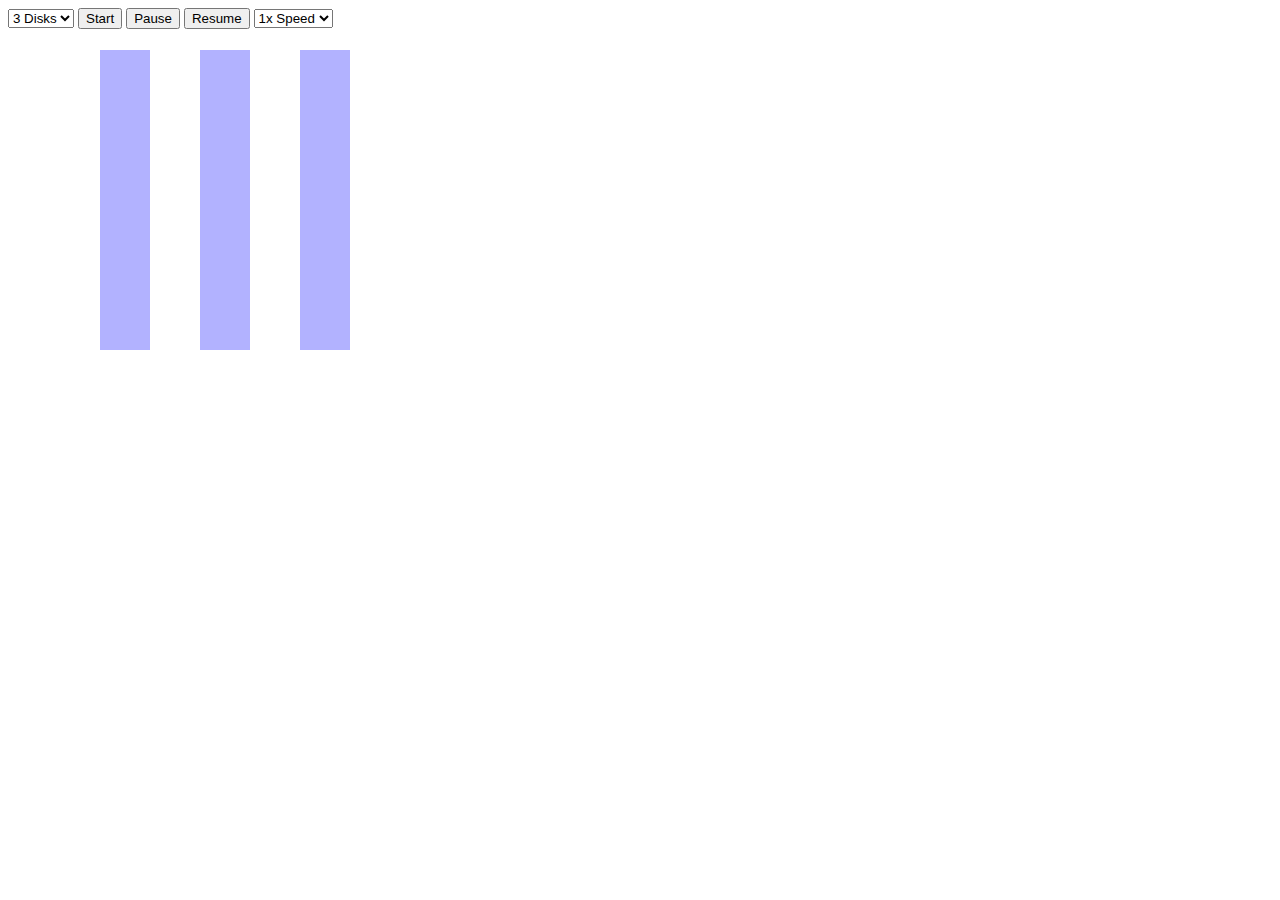
==== index.html @ 6b71470b "Add files via upload" ====
<!DOCTYPE html>
<!--
Click nbfs://nbhost/SystemFileSystem/Templates/Licenses/license-default.txt to change this license
Click nbfs://nbhost/SystemFileSystem/Templates/Other/html.html to edit this template
-->
<html>
    <head>
        <link rel="stylesheet" href="style.css" type="text/css"/>

        <title>TODO supply a title</title>
        <meta charset="UTF-8">
        <meta name="viewport" content="width=device-width, initial-scale=1.0">
        <style>
            .clsl{
                color:purple
            }
            .layer{
                position:absolute;
                background-color: orange;
                border-radius: 5px;
                public class Pillar {  
    private double height;   
    private double width;    
     
    
  
            }
            
            
            
            
           </style>
            <style id=dynamic>
            @keyframes diskmove
            {
                0%{
                    left:100px;
                    top:200px
                }
                100%{
                    left:400px;
                    top:500px
                }
            }
      </style>
    </head>
    <body>
    
               <script src="js/Drag.js"></script>
                <script src="js/Hanoi.js"></script>
                 
               
    </body>
    
    <!DOCTYPE html>
<html>
<head>
    <title>Draggable Transparent Pillars</title>
    <style>
        .pillar {
            position: absolute;
            width: 50px;
            height: 300px;
            background-color: rgba(0, 0, 255, 0.3); /* Transparent blue */
            cursor: grab;
        }
    </style>
</head>
<body>
    <div id="pillar1" class="pillar" style="top: 50px; left: 100px;"></div>
    <div id="pillar2" class="pillar" style="top: 50px; left: 200px;"></div>
    <div id="pillar3" class="pillar" style="top: 50px; left: 300px;"></div>

    <script>
        document.addEventListener('DOMContentLoaded', function() {
            const pillars = document.querySelectorAll('.pillar');

            pillars.forEach(pillar => {
                pillar.onmousedown = function(event) {
                    let shiftX = event.clientX - pillar.getBoundingClientRect().left;
                    let shiftY = event.clientY - pillar.getBoundingClientRect().top;

                    function moveAt(pageX, pageY) {
                        pillar.style.left = pageX - shiftX + 'px';
                        pillar.style.top = pageY - shiftY + 'px';
                    }

                    function onMouseMove(event) {
                        moveAt(event.pageX, event.pageY);
                    }

                    document.addEventListener('mousemove', onMouseMove);

                    pillar.onmouseup = function() {
                        document.removeEventListener('mousemove', onMouseMove);
                        pillar.onmouseup = null;
                    };

                    pillar.ondragstart = function() {
                        return false;
                    };
                };
            });
        });
        // 动态调整动画
function moveDisk(disk, targetX) {
  disk.style.setProperty('--moveX', `${targetX}px`);
  disk.style.animation = 'moveDisk 1s forwards';
}

// 控件事件处理逻辑
document.querySelector('#startButton').addEventListener('click', startGame);
document.querySelector('#pauseButton').addEventListener('click', pauseGame);
document.querySelector('#resumeButton').addEventListener('click', resumeGame);

let timeoutHandle;
function startGame() {
  // 游戏逻辑
}

function pauseGame() {
  clearTimeout(timeoutHandle);
}

function resumeGame() {
  // 根据当前游戏状态恢复
}


    </script>
</body>
</html>
<div>
  <select id="numDisks">
    <option value="3">3 Disks</option>
    <option value="4">4 Disks</option>
    <!-- 更多选项 -->
  </select>
  <button id="startButton">Start</button>
  <button id="pauseButton">Pause</button>
  <button id="resumeButton">Resume</button>
  <select id="moveSpeed">
    <option value="1">1x Speed</option>
    <option value="2">2x Speed</option>
    <!-- 更多速度选项 -->
  </select>
</div>  

    


<!--div>
    <div style="background-color: yellow;width:200px;height: 60px;border-radius: 100px/30px;z-index: 1"></div> 
<div style="position: relative;top:-30px;background-color: orange;width:200px;height: 20px;z-index: 2"></div>
    <div style="position: relative;top:-60px;background-color: yellow;width:200px;height: 60px;border-radius: 100px/30px;border: 1px red solid;z-index: 10"></div>
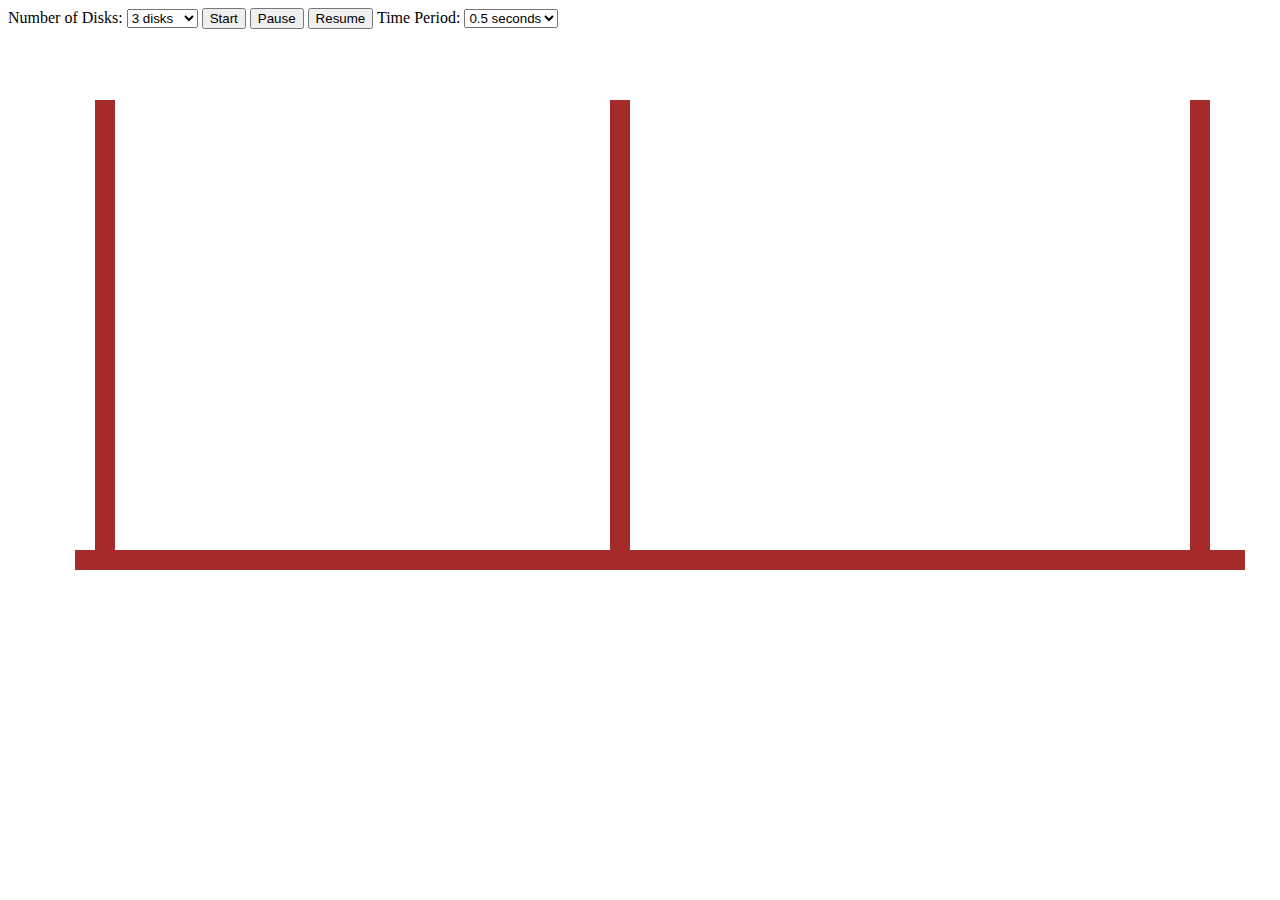
==== commit 85b89da1: "Add files via upload" ====
--- a/index.html
+++ b/index.html
@@ -4,151 +4,179 @@
 Click nbfs://nbhost/SystemFileSystem/Templates/Other/html.html to edit this template
 -->
 <html>
+    
     <head>
-        <link rel="stylesheet" href="style.css" type="text/css"/>
-
-        <title>TODO supply a title</title>
+        
+        <title>Tower of Hanoi</title>
         <meta charset="UTF-8">
         <meta name="viewport" content="width=device-width, initial-scale=1.0">
         <style>
-            .clsl{
-                color:purple
-            }
-            .layer{
-                position:absolute;
-                background-color: orange;
-                border-radius: 5px;
-                public class Pillar {  
-    private double height;   
-    private double width;    
-     
-    
-  
-            }
             
             
-            
-            
-           </style>
-            <style id=dynamic>
-            @keyframes diskmove
-            {
-                0%{
-                    left:100px;
-                    top:200px
+            .clsl {
+                color: purple;
+            }
+
+            .layer {
+                position: absolute;
+                background-color: orange;
+                border-radius: 10px;
+
+            }
+
+            .tower {
+                width: 20px;
+                height: 450px;
+                background-color: brown;
+                position: absolute;
+                top:100px;
+            }
+            .tower1 {
+                width: 1170px;
+                height: 20px;
+                background-color: brown;
+                position: absolute;
+                top:550px;
+            }
+        </style>
+        <style id="dynamic">
+            @keyframes diskmove {
+                0% {
+                    left: 100px;
+                    top: 200px;
                 }
-                100%{
-                    left:400px;
-                    top:500px
+                100% {
+                    left: 400px;
+                    top: 500px;
                 }
             }
-      </style>
+        </style>
     </head>
     <body>
-    
-               <script src="js/Drag.js"></script>
-                <script src="js/Hanoi.js"></script>
-                 
-               
-    </body>
-    
-    <!DOCTYPE html>
-<html>
-<head>
-    <title>Draggable Transparent Pillars</title>
-    <style>
-        .pillar {
-            position: absolute;
-            width: 50px;
-            height: 300px;
-            background-color: rgba(0, 0, 255, 0.3); /* Transparent blue */
-            cursor: grab;
-        }
-    </style>
-</head>
-<body>
-    <div id="pillar1" class="pillar" style="top: 50px; left: 100px;"></div>
-    <div id="pillar2" class="pillar" style="top: 50px; left: 200px;"></div>
-    <div id="pillar3" class="pillar" style="top: 50px; left: 300px;"></div>
+        
+        <div>
+            Number of Disks:
+            <select id="numdisks">
+                <option value="3">3 disks</option>
+                <option value="4">4 disks</option>
+                <option value="5">5 disks</option>
+                <option value="6">6 disks</option>
+                <option value="7">7 disks</option>
+                <option value="8">8 disks</option>
+                <option value="9">9 disks</option>
+                <option value="10">10 disks</option>
 
-    <script>
-        document.addEventListener('DOMContentLoaded', function() {
-            const pillars = document.querySelectorAll('.pillar');
+            </select>
+            
+            <input type="button" id="startbtn" value="Start" class="butlooking" onclick="startgame()"
+                   onmouseenter="showhint('Select number of disks then click this button to start', 'start')"
+                   onmouseout="hidehint('start')">
+            <input 
+                type="button" id="pausebtn" value="Pause" class="butlooking" onclick="pauseGame()"
+                   onmouseenter="showHint('Pause the game', 'pause')"
+                   onmouseout="hideHint('pause')">
 
-            pillars.forEach(pillar => {
-                pillar.onmousedown = function(event) {
-                    let shiftX = event.clientX - pillar.getBoundingClientRect().left;
-                    let shiftY = event.clientY - pillar.getBoundingClientRect().top;
+            <input type="button" id="resumebtn" value="Resume" class="butlooking" onclick="resumegame()"
+                   onmouseenter="showhint('Resume the game', 'resume')"
+                   onmouseout="hidehint('resume')">
+            Time Period:
+            <select id="period">
+                <option value="0.5">0.5 seconds</option>
+                <option value="1">1 second</option>
+                <option value="1.5">1.5 seconds</option>
+                <option value="2">2 seconds</option>
+                <option value="2.5">2.5 seconds</option>
+            </select>
+        </div>
 
-                    function moveAt(pageX, pageY) {
-                        pillar.style.left = pageX - shiftX + 'px';
-                        pillar.style.top = pageY - shiftY + 'px';
-                    }
-
-                    function onMouseMove(event) {
-                        moveAt(event.pageX, event.pageY);
-                    }
-
-                    document.addEventListener('mousemove', onMouseMove);
-
-                    pillar.onmouseup = function() {
-                        document.removeEventListener('mousemove', onMouseMove);
-                        pillar.onmouseup = null;
-                    };
-
-                    pillar.ondragstart = function() {
-                        return false;
-                    };
-                };
-            });
-        });
-        // 动态调整动画
-function moveDisk(disk, targetX) {
-  disk.style.setProperty('--moveX', `${targetX}px`);
-  disk.style.animation = 'moveDisk 1s forwards';
-}
-
-// 控件事件处理逻辑
-document.querySelector('#startButton').addEventListener('click', startGame);
-document.querySelector('#pauseButton').addEventListener('click', pauseGame);
-document.querySelector('#resumeButton').addEventListener('click', resumeGame);
-
-let timeoutHandle;
-function startGame() {
-  // 游戏逻辑
-}
-
-function pauseGame() {
-  clearTimeout(timeoutHandle);
-}
-
-function resumeGame() {
-  // 根据当前游戏状态恢复
-}
+        <div id="tower1" class="tower" style="left: 95px;"></div>
+        <div id="tower2" class="tower" style="left: 610px;"></div>
+        <div id="tower3" class="tower" style="left: 1190px;"></div>
+        <div id="tower4" class="tower1" style="left: 75px;"></div>
 
 
-    </script>
-</body>
-</html>
-<div>
-  <select id="numDisks">
-    <option value="3">3 Disks</option>
-    <option value="4">4 Disks</option>
-    <!-- 更多选项 -->
-  </select>
-  <button id="startButton">Start</button>
-  <button id="pauseButton">Pause</button>
-  <button id="resumeButton">Resume</button>
-  <select id="moveSpeed">
-    <option value="1">1x Speed</option>
-    <option value="2">2x Speed</option>
-    <!-- 更多速度选项 -->
-  </select>
-</div>  
 
-    
+        <script>
+            let orderOfInstructions;
+            let handle;
+            let N;
+            let period;
+            let isPaused = false; 
+
+            function showhint(hint, key) {
+                let dv = document.createElement('div');
+                dv.id = key;
+                dv.style.cssText = 'position:absolute;left:300px;top:200px;background-color:yellow;color:purple;box-shadow:3px 3px #674578';
+                dv.className = 'cnmae';
+                dv.innerHTML = hint;
+                document.body.appendChild(dv);
+            }
+
+            function hidehint(key) {
+                let dv = document.getElementById(key);
+                dv.parentNode.removeChild(dv);
+            }
+
+            function startgame() {
+                let s = document.getElementById('numdisks');
+                let nd = s.options[s.selectedIndex].value;
+                N = parseInt(nd);
+           
+                move(); // generate instructions
+                movedisk(0); // execute 1st instruction and schedule 2nd
+            }
+
+            function pausegame() {
+                clearTimeout(handle);
+                isPaused = true; // 设置isPaused为true
+            }
+
+            function resumegame() {
+                isPaused = false; // 设置isPaused为false
+                movedisk(orderOfInstructions);
+            }
+            function movedisk(n) {
+                if (isPaused) {
+                    return;
+                }
+
+                if (n < orderOfInstructions.length) {
+                    let i = orderOfInstructions[n][0];
+                    let j = orderOfInstructions[n][1];
+                    moveone(i, j);
+                    n++;
+                    handle = setTimeout(function () {
+                        movedisk(n);
+                    }, period);
+                }
+            }
 
 
+
+
+
+            function tower(n) {
+                let tower1 = document.getElementById('tower1');
+                let tower2 = document.getElementById('tower2');
+                let tower3 = document.getElementById('tower3');
+                let tower4 = document.getElementById('tower4');
+                tower1.innerHTML = '';
+                tower2.innerHTML = '';
+                tower3.innerHTML = '';
+                tower4.innerHTML = '';
+
+            }
+
+
+
+
+
+
+        </script>
+        <script src="js/Drag.js"></script>
+        <script src="js/Hanoi.js"></script>            
+    </body>
+</html>
 <!--div>
     <div style="background-color: yellow;width:200px;height: 60px;border-radius: 100px/30px;z-index: 1"></div> 
 <div style="position: relative;top:-30px;background-color: orange;width:200px;height: 20px;z-index: 2"></div>
@@ -156,3 +184,10 @@
 
 
 
+
+</div>
+    </body>
+</html>
+
+
+
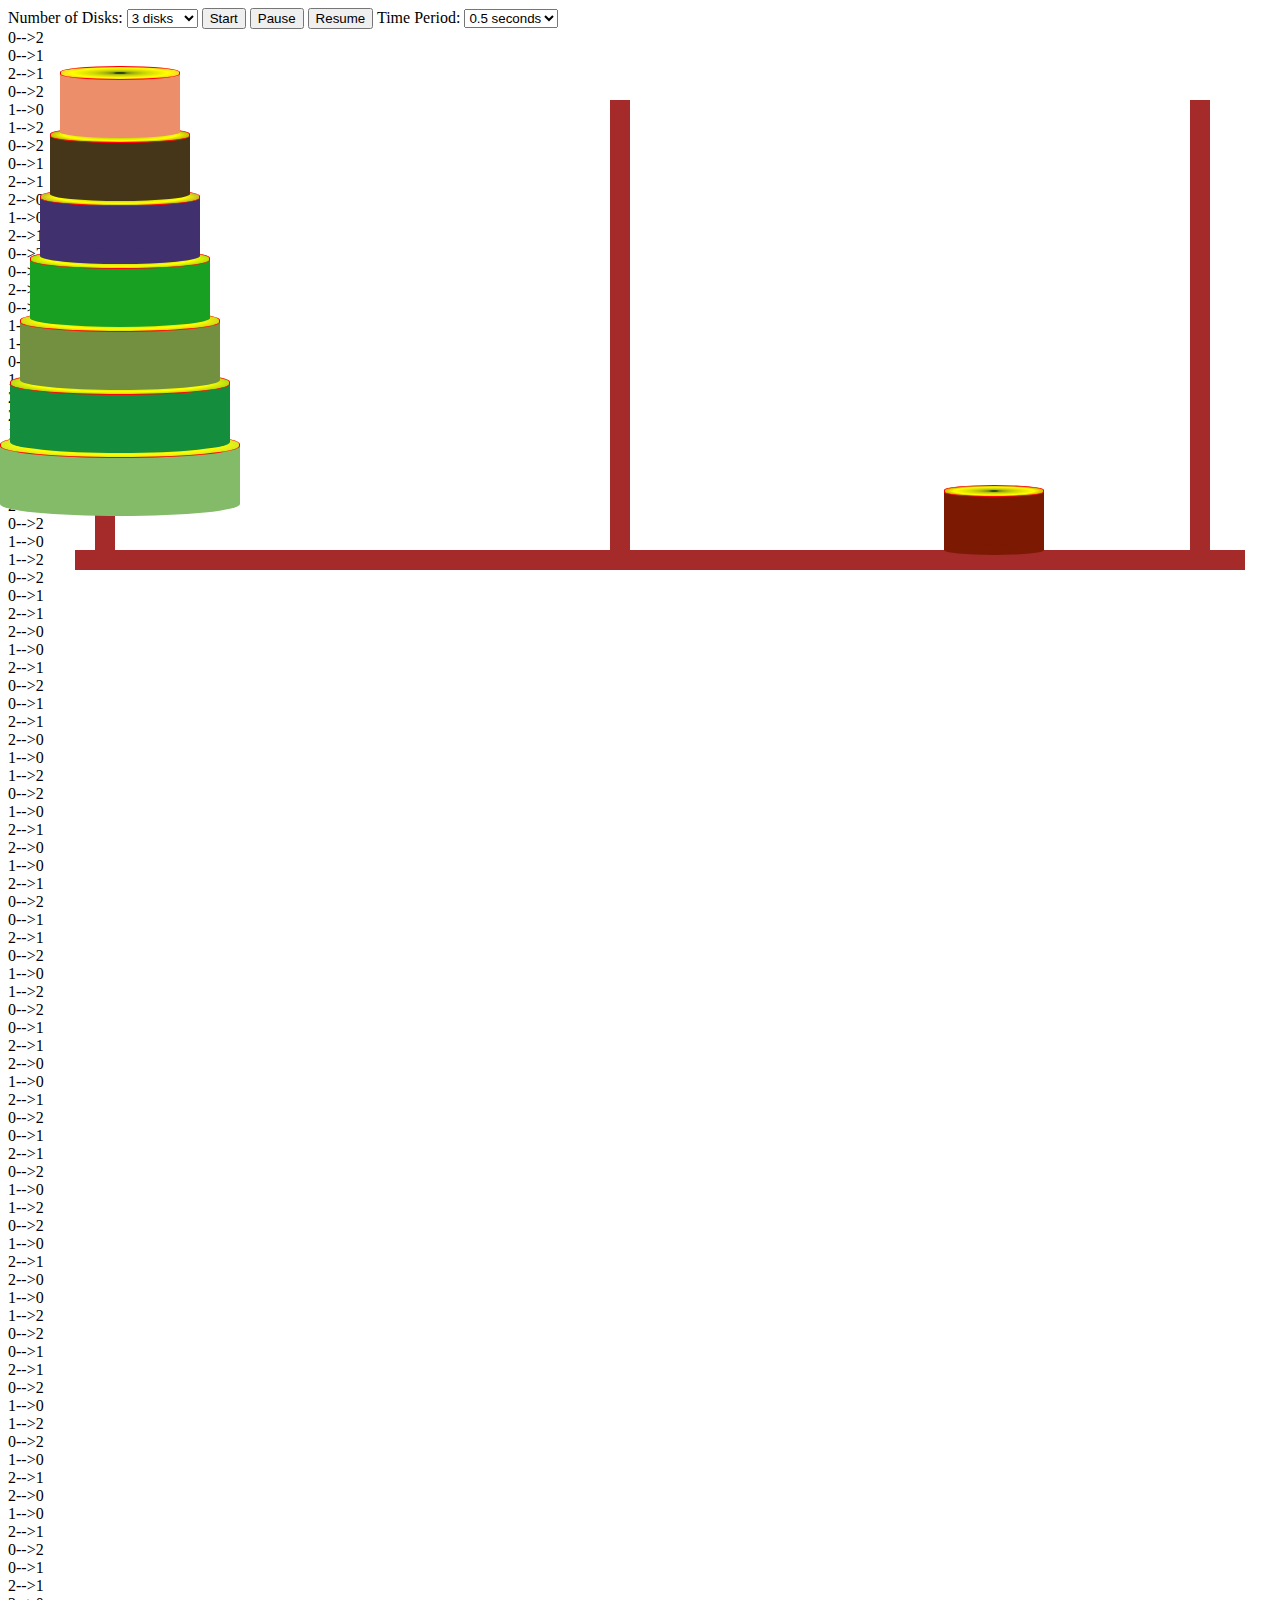
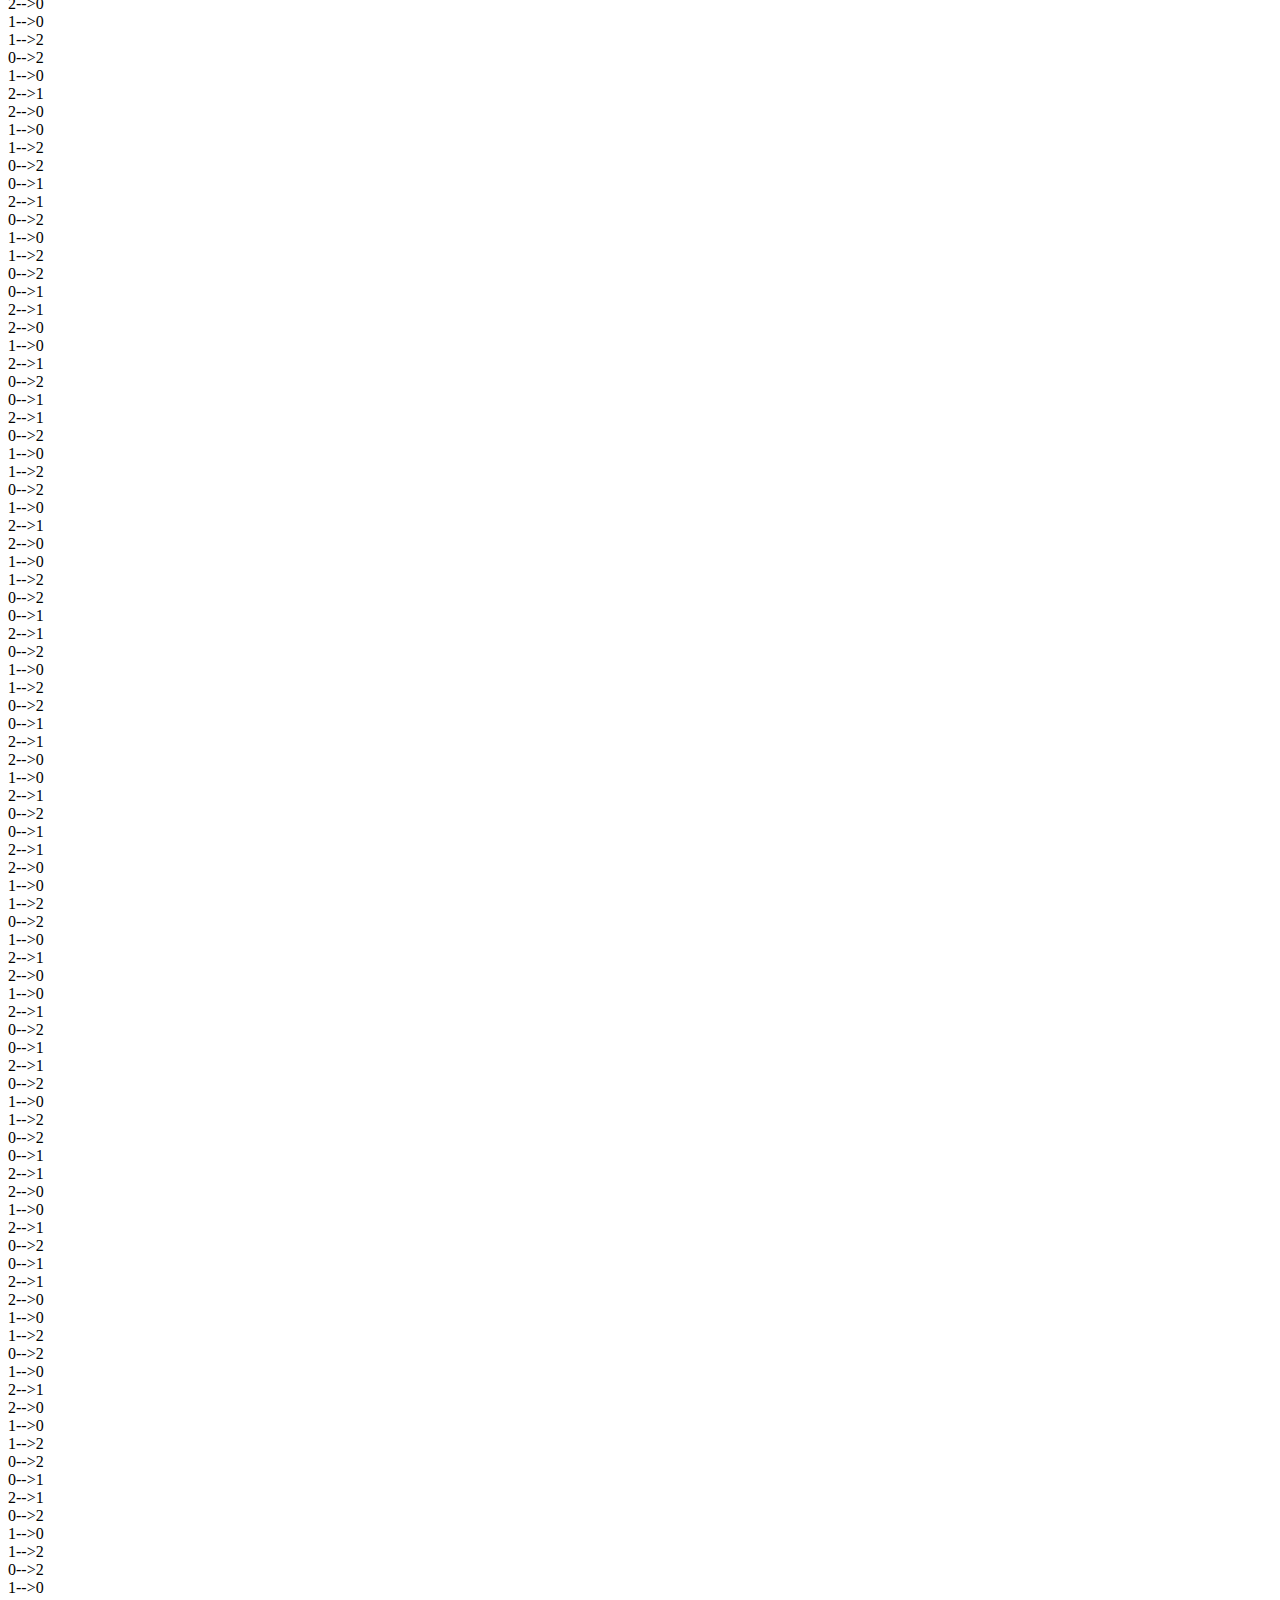
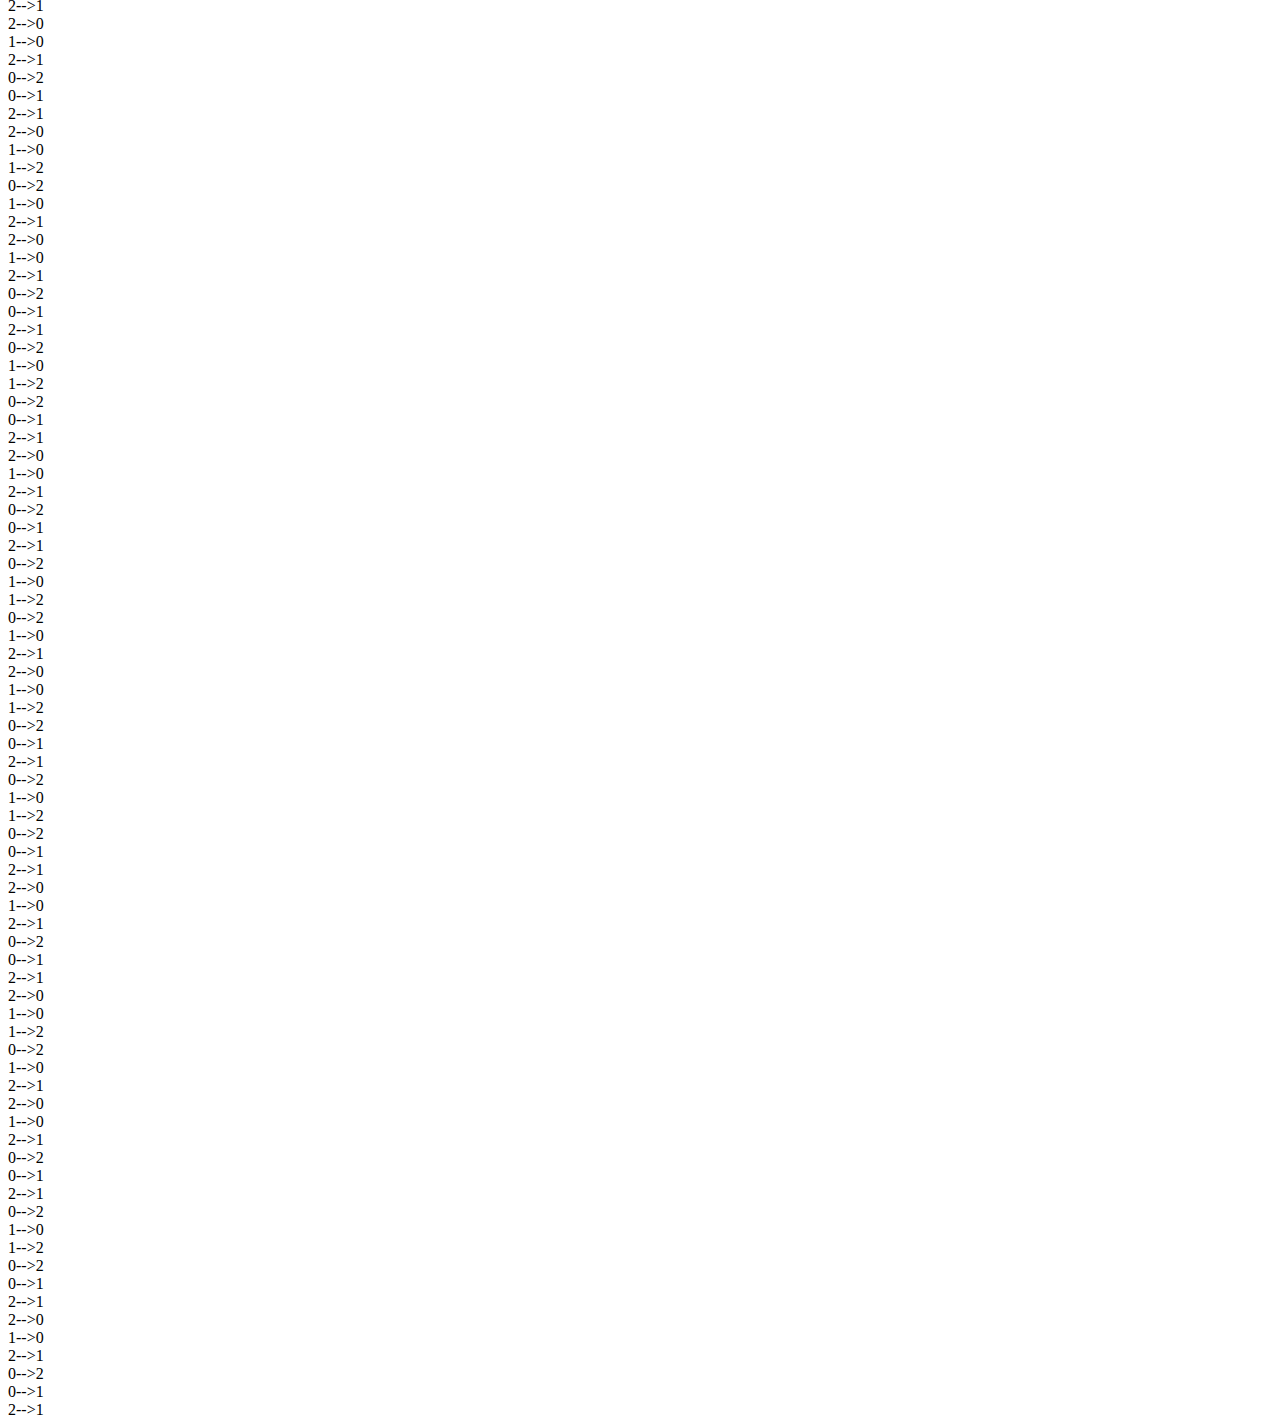
==== commit c0977de2: "Update index.html" ====
--- a/index.html
+++ b/index.html
@@ -174,7 +174,7 @@
 
         </script>
         <script src="js/Drag.js"></script>
-        <script src="js/Hanoi.js"></script>            
+        <script src="js/hanoi.js"></script>            
     </body>
 </html>
 <!--div>
